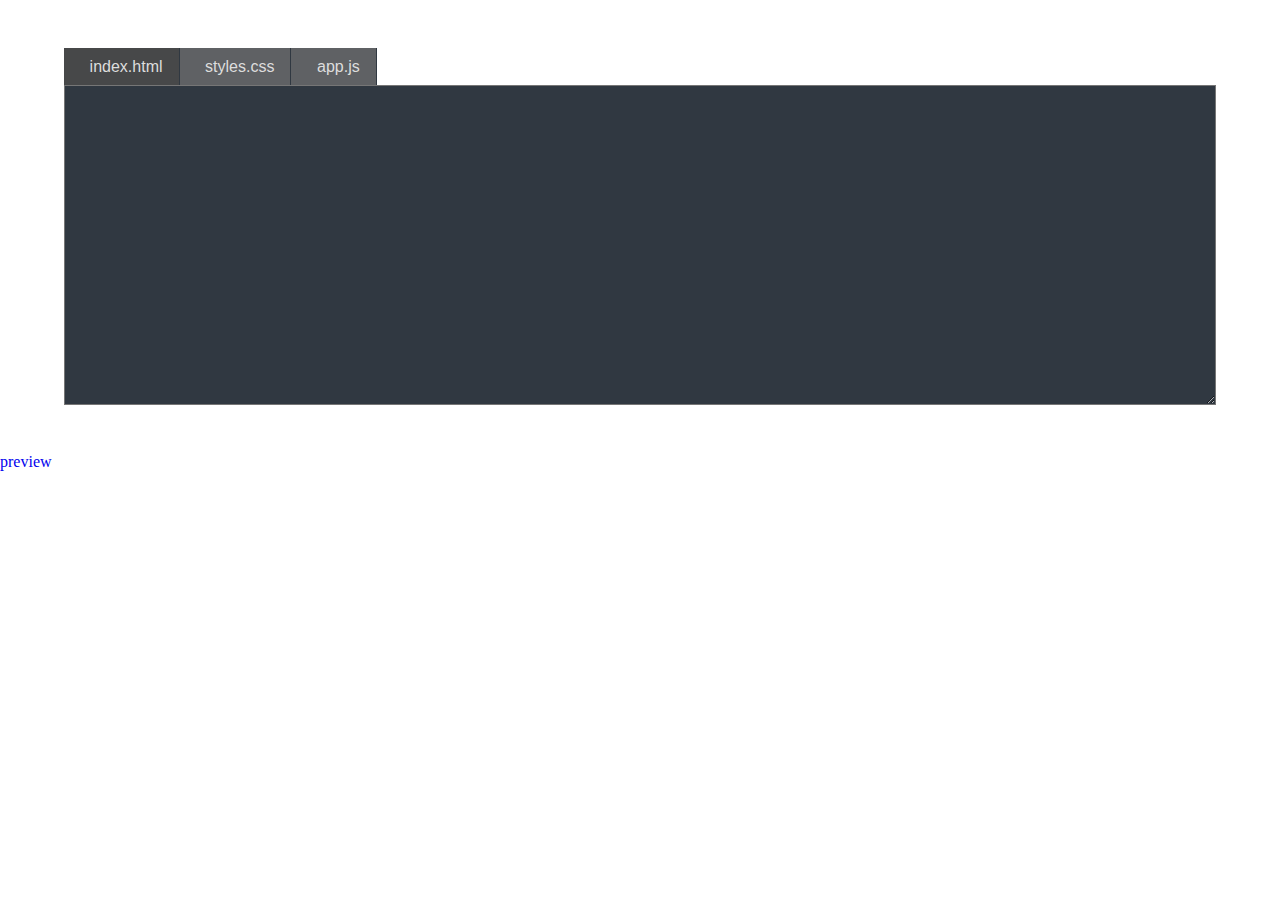
==== index.html @ 33805910 "started styling" ====
<!DOCTYPE html>
<html lang="en">
  <head>
    <meta charset="UTF-8" />
    <meta http-equiv="X-UA-Compatible" content="IE=edge" />
    <meta name="viewport" content="width=device-width, initial-scale=1.0" />
    <title>Code It</title>
    <link rel="stylesheet" href="../fontawesome-free-6.1.1-web/css/all.css" />
    <link rel="stylesheet" href="styles.css" />
  </head>
  <body>
    <section class="code-center">
      <article>
        <div class="btn-container">
          <button class="tab-btn active">
            <i class="fa fa-code"></i> index.html
          </button>
          <button class="tab-btn">
            <i class="fa fa-hashtag"></i> styles.css
          </button>
          <button class="tab-btn"><i class="fab fa-js"></i> app.js</button>
        </div>
        <div class="editor">
          <textarea class="active"></textarea>
          <textarea></textarea>
          <textarea></textarea>
        </div>
      </article>
    </section>
    <div class="preview"></div>
    <a href="preview.html">preview</a>
    <script src="./app.js"></script>
  </body>
</html>
---- styles.css ----
/* global styles */
*{
    margin: 0;
    padding: 0;
    box-sizing: border-box;
}
li{
    list-style-type: none;
}
button{
    cursor: pointer;
}
a{
    text-decoration: none;
}

/* --- Code Center --- */
.code-center{
    width: 90%;
    margin: auto;
    padding: 3rem 0;
}
.btn-container{
    display: flex;
}
.tab-btn{
    padding: 0.6rem 1rem;
    background:#5f6164;
    border: transparent;
    border-right: 1px solid #303841;
    color: #ddd;
    font-size: 1rem;
}
.tab-btn i{
    margin-right: 0.6rem;
}
.tab-btn.active, .tab-btn:hover{
    background-color: #474849;
}
textarea{
    width: 100%;
    min-width: 100%;
    max-width: 100%;
    min-height: 20rem;
    background: #303841;
    font-size: 1.07rem;
    padding: 0.5rem;
    line-height: 1.5;
    color: #ddd;
    display: none;
}
textarea.active{
    display: block;
}
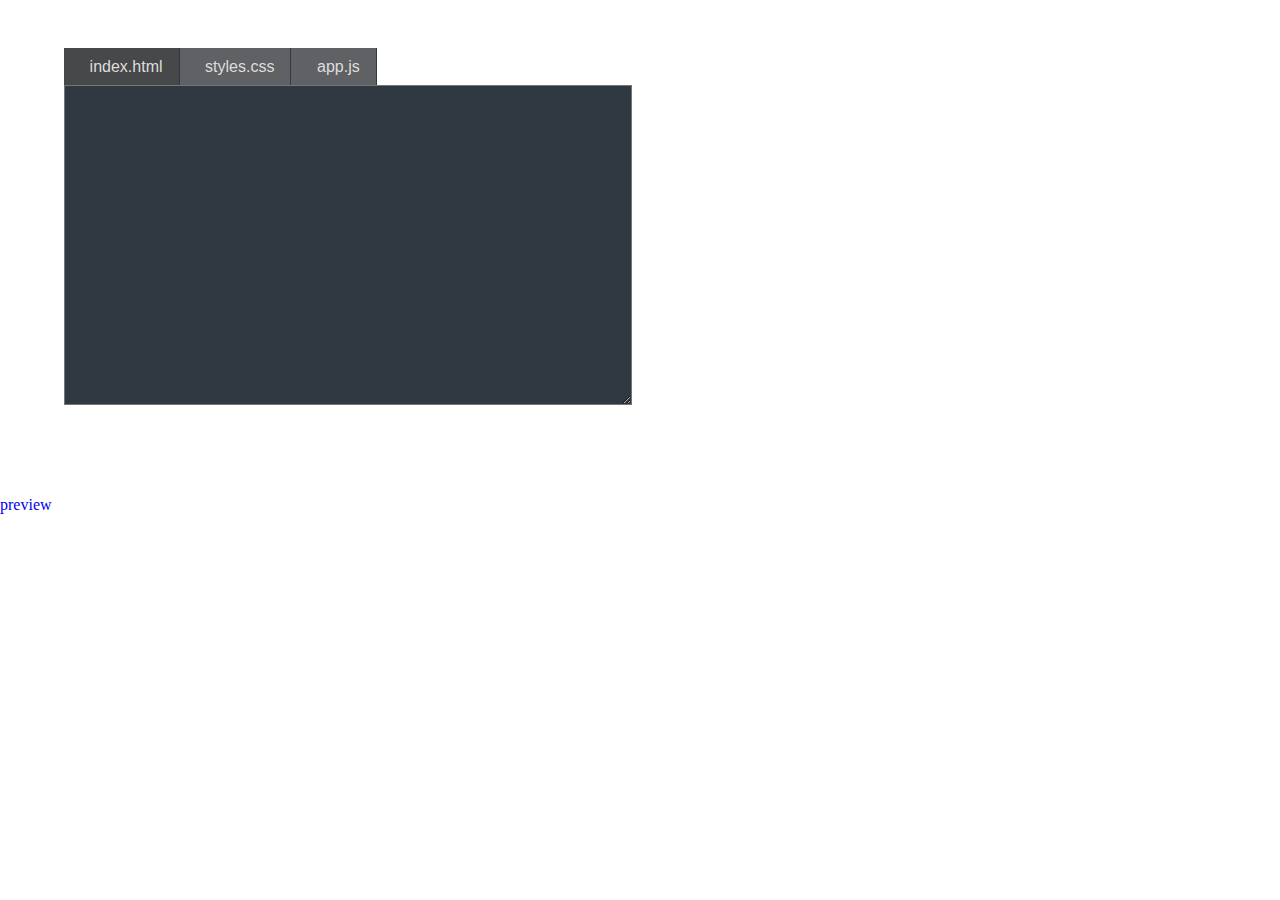
==== commit 04287d1e: "Added iframe" ====
--- a/index.html
+++ b/index.html
@@ -9,25 +9,32 @@
     <link rel="stylesheet" href="styles.css" />
   </head>
   <body>
-    <section class="code-center">
+    <!-- Code Editor -->
+    <section class="editor-section">
       <article>
-        <div class="btn-container">
-          <button class="tab-btn active">
-            <i class="fa fa-code"></i> index.html
-          </button>
-          <button class="tab-btn">
-            <i class="fa fa-hashtag"></i> styles.css
-          </button>
-          <button class="tab-btn"><i class="fab fa-js"></i> app.js</button>
-        </div>
-        <div class="editor">
-          <textarea class="active"></textarea>
-          <textarea></textarea>
-          <textarea></textarea>
+        <div class="code-center">
+          <div class="editor">
+            <div class="btn-container">
+              <button class="tab-btn active" data-id="html">
+                <i class="fa fa-code"></i> index.html
+              </button>
+              <button class="tab-btn" data-id="css">
+                <i class="fa fa-hashtag"></i> styles.css
+              </button>
+              <button class="tab-btn" data-id="js">
+                <i class="fab fa-js"></i> app.js
+              </button>
+            </div>
+            <div>
+              <textarea class="active" id="html"></textarea>
+              <textarea id="css"></textarea>
+              <textarea id="js"></textarea>
+            </div>
+          </div>
+          <iframe src="./preview.html" frameborder="0" class="preview"></iframe>
         </div>
       </article>
     </section>
-    <div class="preview"></div>
     <a href="preview.html">preview</a>
     <script src="./app.js"></script>
   </body>
--- a/styles.css
+++ b/styles.css
@@ -15,7 +15,7 @@
 }
 
 /* --- Code Center --- */
-.code-center{
+section{
     width: 90%;
     margin: auto;
     padding: 3rem 0;
@@ -34,13 +34,19 @@
 .tab-btn i{
     margin-right: 0.6rem;
 }
-.tab-btn.active, .tab-btn:hover{
+.tab-btn.active{
     background-color: #474849;
+}
+.tab-btn:hover{
+    background-color: #4c4d4dee;
+}
+.code-center{
+    width: 100%;
+    display: grid;
+    gap: 1rem;
 }
 textarea{
     width: 100%;
-    min-width: 100%;
-    max-width: 100%;
     min-height: 20rem;
     background: #303841;
     font-size: 1.07rem;
@@ -52,3 +58,13 @@
 textarea.active{
     display: block;
 }
+.preview{
+    width: 100%;
+    height: 25rem;
+}
+
+@media screen and (min-width: 768px) {
+    .code-center{
+        grid-template-columns: 1fr 1fr;
+    }
+}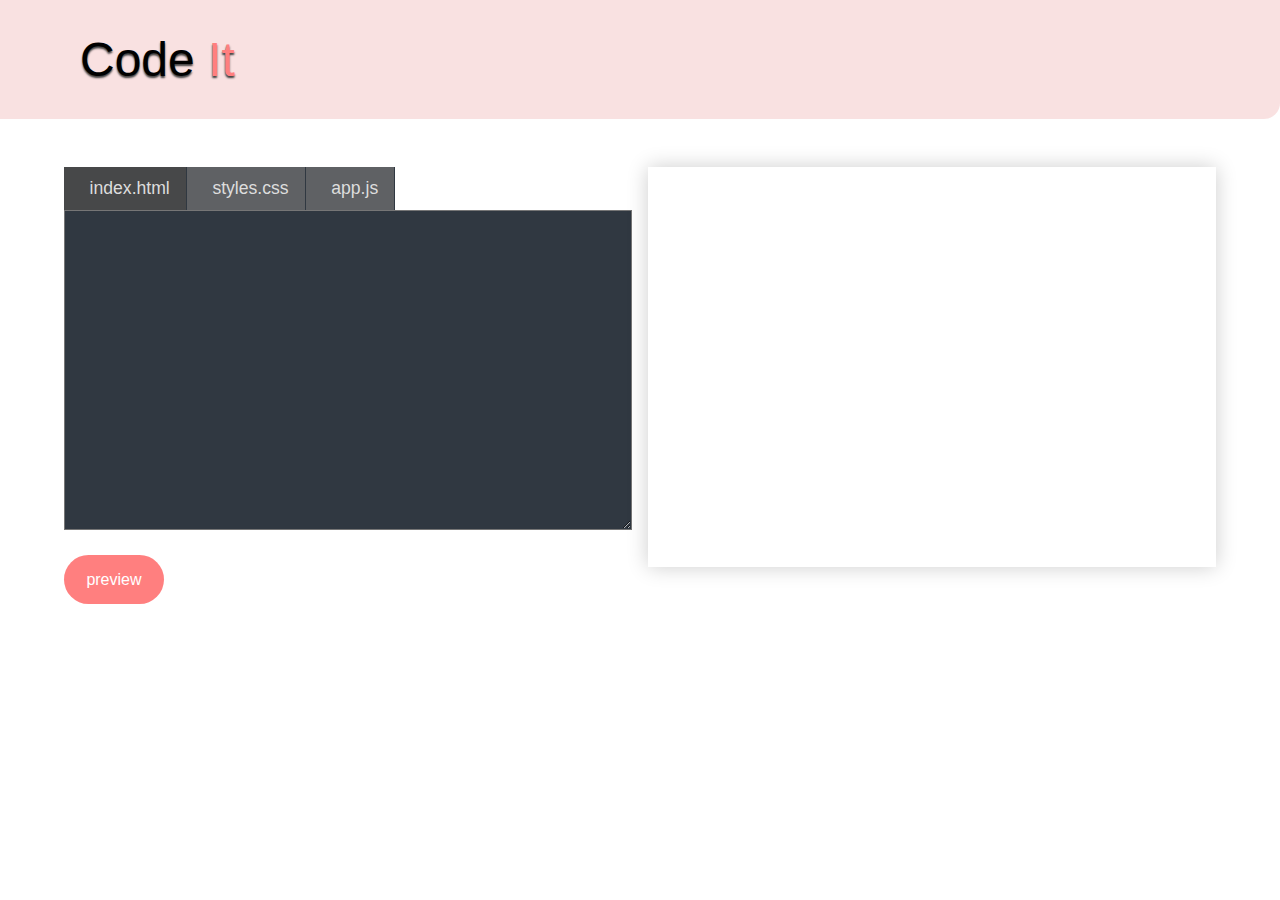
==== commit 42727f6e: "Added placeholder images" ====
--- a/index.html
+++ b/index.html
@@ -9,6 +9,18 @@
     <link rel="stylesheet" href="styles.css" />
   </head>
   <body>
+    <!-- Header -->
+    <header>
+      <!-- nav -->
+      <nav class="nav">
+        <div class="nav-center">
+          <h2 class="logo"><i class="fa fa-code"></i>Code <span>It</span></h2>
+          <a class="github-icon" href="https://github.com/PatMiracle"
+            ><i class="fab fa-github"></i
+          ></a>
+        </div>
+      </nav>
+    </header>
     <!-- Code Editor -->
     <section class="editor-section">
       <article>
@@ -31,11 +43,17 @@
               <textarea id="js"></textarea>
             </div>
           </div>
-          <iframe src="./preview.html" frameborder="0" class="preview"></iframe>
+          <div>
+            <iframe
+              src="./preview/preview.html"
+              frameborder="0"
+              class="preview"
+            ></iframe>
+          </div>
         </div>
+        <a class="preview-btn" href="preview/preview.html">preview</a>
       </article>
     </section>
-    <a href="preview.html">preview</a>
-    <script src="./app.js"></script>
+    <script src="./app.js" type="module"></script>
   </body>
 </html>
--- a/styles.css
+++ b/styles.css
@@ -1,17 +1,79 @@
-/* global styles */
-*{
+/* Google Fonts */
+@import url('https://fonts.googleapis.com/css2?family=Fira+Sans:ital,wght@0,400;0,500;1,400;1,500&family=Fredericka+the+Great&family=Nunito:ital,wght@0,300;0,500;0,600;0,700;1,200;1,300;1,400;1,500&display=swap');
+
+/* --- Variables --- */
+:root {
+    /* colors */
+    --primaryColor: #ff7f7f;
+    --secondaryColor: #ff8080c2;
+    --tertiaryColor: #f7d8d8c2;
+    --bg: hsl(300, 90%, 99%);
+    --darkRed: #a73838;
+    --darkBlue: #303841;
+    /* transition */
+    --slowTransition: all 0.5s ease-in-out;
+    --fastTransition: all 0.3s ease;
+}
+
+/* --- Global Styles --- */
+* {
     margin: 0;
     padding: 0;
     box-sizing: border-box;
 }
-li{
-    list-style-type: none;
+a {
+    text-decoration: none;
 }
-button{
+button {
     cursor: pointer;
 }
-a{
-    text-decoration: none;
+ul {
+    list-style: none;
+}
+
+/* --- logo --- */
+.logo {
+    font-weight: 500;
+    text-shadow: 0 2px 2px #3d3d3d;
+    user-select: none;
+    font-size: 3rem;
+    font-family: Arial, Helvetica, sans-serif;
+}
+.logo i {
+    color: var(--secondaryColor);
+    text-shadow: none;
+    rotate: 45deg;
+}
+.logo span {
+    color: var(--primaryColor);
+}
+
+header {
+    background: var(--tertiaryColor);
+    font-family: 'Fira Sans', sans-serif;
+    border-bottom-right-radius: 1rem;
+}
+
+/* --- nav --- */
+.nav {
+    padding: 1.5rem 1rem;
+}
+.nav-center {
+    display: flex;
+    justify-content: space-between;
+}
+.github-icon{
+    font-size: 3rem;
+    color: var(--secondaryColor);
+}
+.github-icon:hover{
+    color: var(--primaryColor);
+}
+
+@media screen and (min-width: 768px){
+    .nav{
+        padding: 2rem 5rem;
+    }
 }
 
 /* --- Code Center --- */
@@ -19,17 +81,18 @@
     width: 90%;
     margin: auto;
     padding: 3rem 0;
+    font-family: sans-serif;
 }
 .btn-container{
     display: flex;
 }
 .tab-btn{
-    padding: 0.6rem 1rem;
+    padding: 0.7rem 1rem;
     background:#5f6164;
     border: transparent;
-    border-right: 1px solid #303841;
+    border-right: 1px solid var(--darkBlue);
     color: #ddd;
-    font-size: 1rem;
+    font-size: 1.1rem;
 }
 .tab-btn i{
     margin-right: 0.6rem;
@@ -37,7 +100,7 @@
 .tab-btn.active{
     background-color: #474849;
 }
-.tab-btn:hover{
+.tab-btn:hover:not(.active){
     background-color: #4c4d4dee;
 }
 .code-center{
@@ -48,12 +111,15 @@
 textarea{
     width: 100%;
     min-height: 20rem;
-    background: #303841;
+    background:var(--darkBlue);
     font-size: 1.07rem;
     padding: 0.5rem;
     line-height: 1.5;
     color: #ddd;
     display: none;
+}
+textarea::selection{
+    background-color: rgba(0, 0, 0, 0.4);
 }
 textarea.active{
     display: block;
@@ -61,10 +127,18 @@
 .preview{
     width: 100%;
     height: 25rem;
+    box-shadow: 0 0 20px rgba(0,0,0,0.2);
 }
 
 @media screen and (min-width: 768px) {
     .code-center{
         grid-template-columns: 1fr 1fr;
     }
+}
+
+.preview-btn{
+    background: var(--primaryColor);
+    color: #fff;
+    padding: 1rem 1.4rem;
+    border-radius: 2cm;
 }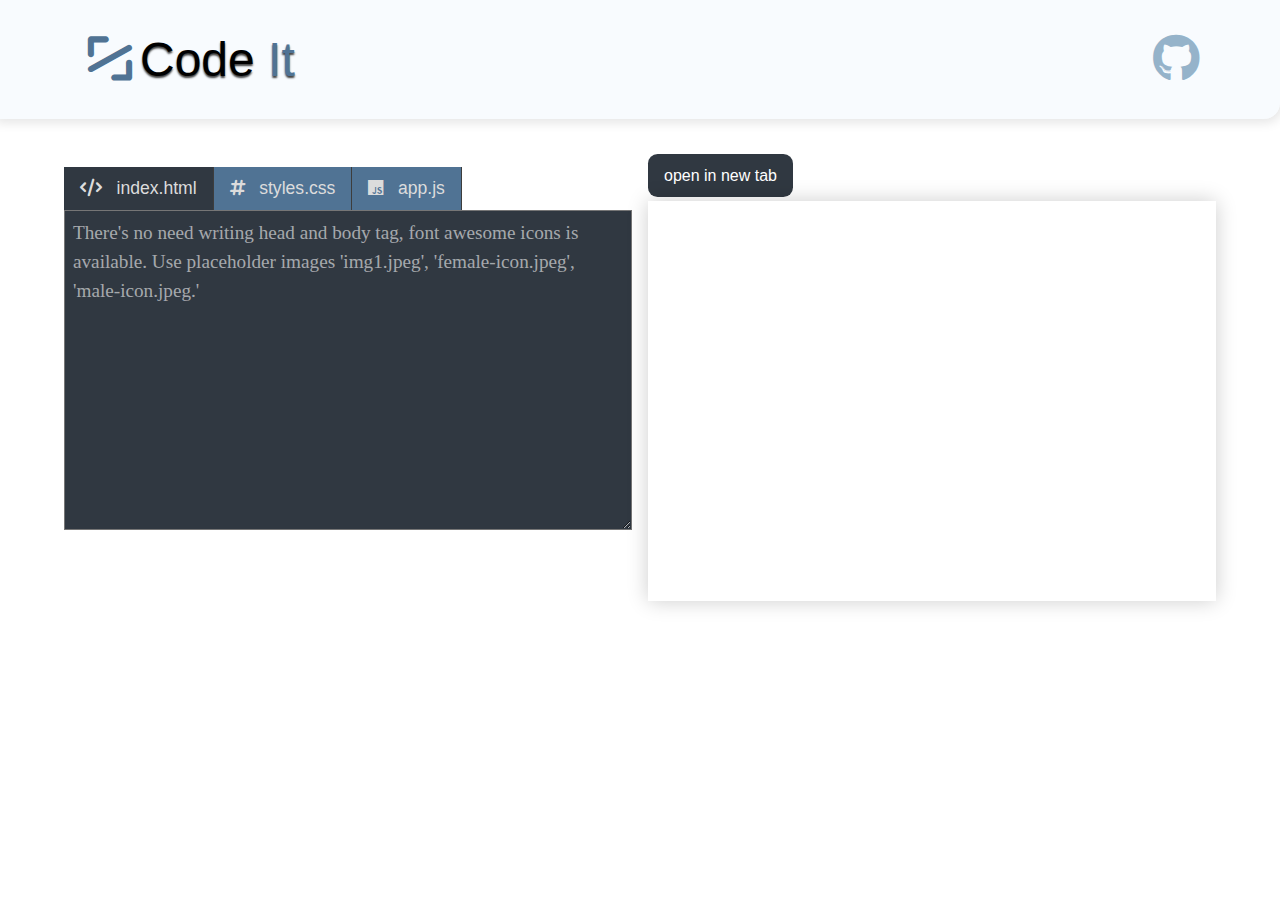
==== commit 8f1be139: "Added font awesome icons" ====
--- a/index.html
+++ b/index.html
@@ -5,7 +5,12 @@
     <meta http-equiv="X-UA-Compatible" content="IE=edge" />
     <meta name="viewport" content="width=device-width, initial-scale=1.0" />
     <title>Code It</title>
-    <link rel="stylesheet" href="../fontawesome-free-6.1.1-web/css/all.css" />
+    <!-- icons -->
+    <link
+      rel="stylesheet"
+      href="https://cdnjs.cloudflare.com/ajax/libs/font-awesome/6.1.2/css/all.min.css"
+    />
+    <!-- styles -->
     <link rel="stylesheet" href="styles.css" />
   </head>
   <body>
@@ -38,12 +43,19 @@
               </button>
             </div>
             <div>
-              <textarea class="active" id="html"></textarea>
+              <textarea
+                class="active"
+                id="html"
+                placeholder="There's no need writing head and body tag, font awesome icons is available. Use placeholder images 'img1.jpeg', 'female-icon.jpeg', 'male-icon.jpeg.'"
+              ></textarea>
               <textarea id="css"></textarea>
               <textarea id="js"></textarea>
             </div>
           </div>
           <div>
+            <a class="preview-btn" target="_blank" href="preview/preview.html"
+              >open in new tab</a
+            >
             <iframe
               src="./preview/preview.html"
               frameborder="0"
@@ -51,7 +63,6 @@
             ></iframe>
           </div>
         </div>
-        <a class="preview-btn" href="preview/preview.html">preview</a>
       </article>
     </section>
     <script src="./app.js" type="module"></script>
--- a/styles.css
+++ b/styles.css
@@ -1,15 +1,12 @@
-/* Google Fonts */
-@import url('https://fonts.googleapis.com/css2?family=Fira+Sans:ital,wght@0,400;0,500;1,400;1,500&family=Fredericka+the+Great&family=Nunito:ital,wght@0,300;0,500;0,600;0,700;1,200;1,300;1,400;1,500&display=swap');
-
 /* --- Variables --- */
 :root {
     /* colors */
-    --primaryColor: #ff7f7f;
-    --secondaryColor: #ff8080c2;
-    --tertiaryColor: #f7d8d8c2;
-    --bg: hsl(300, 90%, 99%);
-    --darkRed: #a73838;
-    --darkBlue: #303841;
+    --white: #fff; 
+    --blue300: #303841;
+    --blue400: #507394;
+    --blue500: #95b3ca;
+    --blue600: #bbd0de;
+    --blue700: #c9d8e5;
     /* transition */
     --slowTransition: all 0.5s ease-in-out;
     --fastTransition: all 0.3s ease;
@@ -20,6 +17,9 @@
     margin: 0;
     padding: 0;
     box-sizing: border-box;
+}
+body{
+    background: var(--white);
 }
 a {
     text-decoration: none;
@@ -40,18 +40,18 @@
     font-family: Arial, Helvetica, sans-serif;
 }
 .logo i {
-    color: var(--secondaryColor);
+    color: var(--blue400);
     text-shadow: none;
     rotate: 45deg;
 }
 .logo span {
-    color: var(--primaryColor);
+    color: var(--blue400);
 }
 
 header {
-    background: var(--tertiaryColor);
-    font-family: 'Fira Sans', sans-serif;
     border-bottom-right-radius: 1rem;
+    background: #f1f7fd79;
+    box-shadow: 0 0 11px 4px rgba(0,0,0,0.1);
 }
 
 /* --- nav --- */
@@ -64,10 +64,10 @@
 }
 .github-icon{
     font-size: 3rem;
-    color: var(--secondaryColor);
+    color: var(--blue500);
 }
 .github-icon:hover{
-    color: var(--primaryColor);
+    color: var(--blue400);
 }
 
 @media screen and (min-width: 768px){
@@ -88,20 +88,20 @@
 }
 .tab-btn{
     padding: 0.7rem 1rem;
-    background:#5f6164;
+    background:var(--blue400);
     border: transparent;
-    border-right: 1px solid var(--darkBlue);
-    color: #ddd;
+    border-right: 1px solid #3d3d3d;
+    color: gainsboro;
     font-size: 1.1rem;
 }
 .tab-btn i{
     margin-right: 0.6rem;
 }
 .tab-btn.active{
-    background-color: #474849;
+    background-color: var(--blue300);
 }
 .tab-btn:hover:not(.active){
-    background-color: #4c4d4dee;
+    background-color: #65788a;
 }
 .code-center{
     width: 100%;
@@ -111,12 +111,13 @@
 textarea{
     width: 100%;
     min-height: 20rem;
-    background:var(--darkBlue);
-    font-size: 1.07rem;
+    background:var(--blue300);
+    font-size: 1.2rem;
     padding: 0.5rem;
     line-height: 1.5;
     color: #ddd;
     display: none;
+    font-family: 'Times New Roman', Times, serif;
 }
 textarea::selection{
     background-color: rgba(0, 0, 0, 0.4);
@@ -124,10 +125,23 @@
 textarea.active{
     display: block;
 }
+textarea::placeholder{
+    color: rgba(255, 255, 255, 0.582);
+    font-size: 1.2rem;
+}
 .preview{
+    margin-top: 1rem;
     width: 100%;
     height: 25rem;
     box-shadow: 0 0 20px rgba(0,0,0,0.2);
+}
+.preview-btn{
+    background: var(--blue300);
+    color: var(--white);
+    padding: 0.8rem 1rem;
+    border-radius: 0.6rem;
+    color: var(--white);
+    margin-bottom: 1rem;
 }
 
 @media screen and (min-width: 768px) {
@@ -135,10 +149,3 @@
         grid-template-columns: 1fr 1fr;
     }
 }
-
-.preview-btn{
-    background: var(--primaryColor);
-    color: #fff;
-    padding: 1rem 1.4rem;
-    border-radius: 2cm;
-}